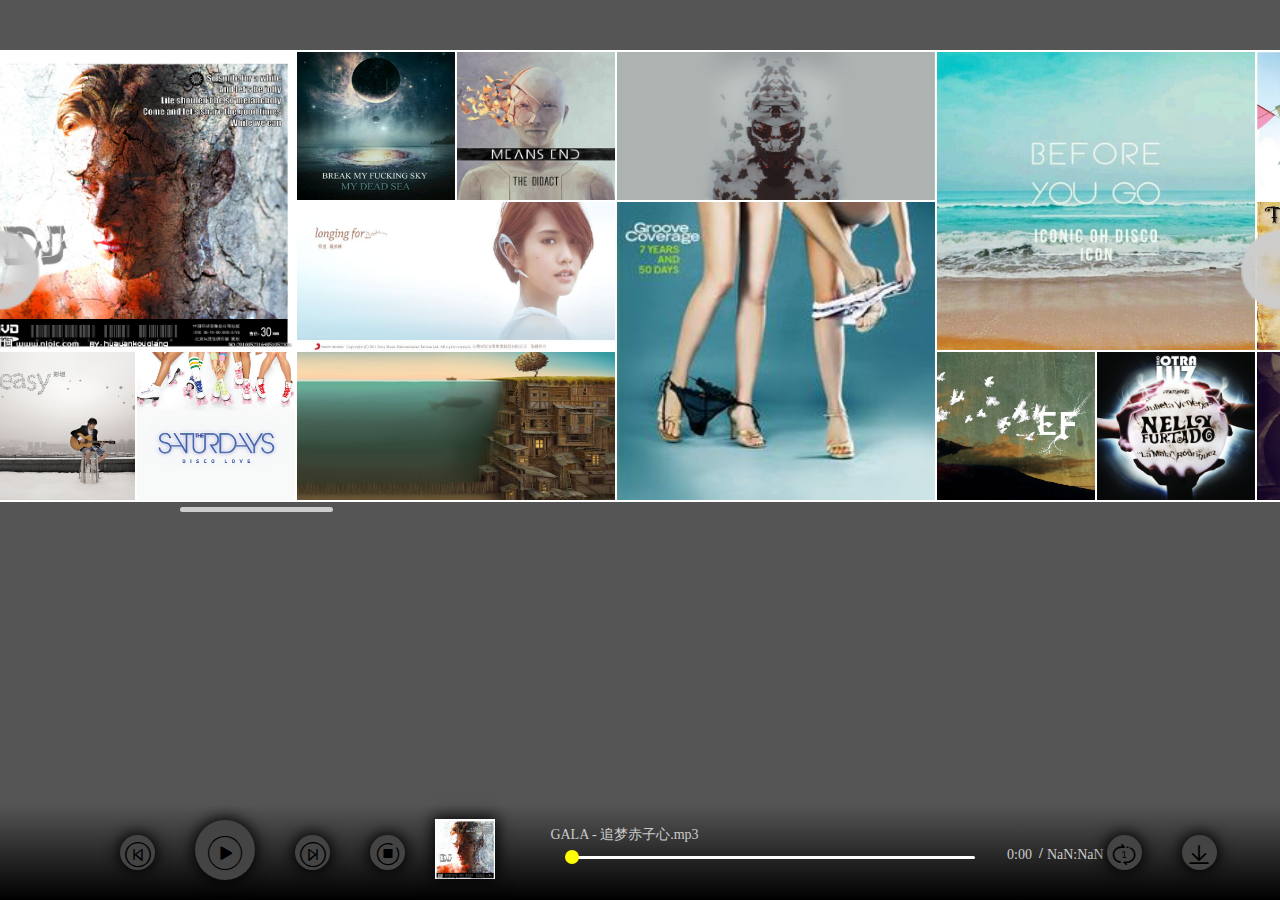
==== index.html @ f5dcab72 "gengxin" ====
<!DOCTYPE html>
<html lang="en">
<head>
	<meta charset="UTF-8">
	<title>h5音频</title>
	<link rel="stylesheet" href="css/iconfont.css">
	 <link rel="stylesheet" type="text/css" href="css/base.css" media="all" />
    <link rel="stylesheet" type="text/css" href="css/gallery-slider.css" />
	<link rel="stylesheet" href="css/index.css">
	<script type="text/javascript" src="js/mootools.js"></script>
    <script type="text/javascript" src="js/duotive-slider-gallery.js"></script>
</head>
<body>
	<audio id="musicone" src="music/GALA - 追梦赤子心.mp3"></audio>
	<div id="box">
		<h5 id="btnshang">&#xe601;</h5>
		<h5 id="btnplay">&#xe602;</h5>
		<h5 id="btnxia">&#xe600;</h5>
<!-- 		<h5 id="btnpause">暂停</h5> -->
		<h5 id="btnstop">&#xe604;</h5>
        <div id="mupic"></div>
		<h6 id="hname"></h6>
		<div id="jindubox">
			<div id="jindu">
				<div id="jindu1"></div>
				<div id="jindu-0"></div>
			</div>
			<div id="jindu2"></div>
		</div>
		<p id="ptext">0:00</p><b>/</b>
		<p id="ptextb"></p>
        <h5 id="btnmosi">&#xe607;</h5>
        <h5 id="btnxiaz">&#xe608;</h5>
	</div>
	<div id="container">
        <!-- begin of slideshow wrapper -->
        <div id="slideshow-wrapper">
            <div id="slideshow-pattern" class="subheader-pattern-dot"></div>
            <div id="slideshow-border-top">
                <div id="gallery-slider-wrapper">
                    <div id="gallery-slider">
                        <div id="slider-controls">
                            <a href="javascript: void(0)" id="slider-control-left">
                                left
                            </a>
                            <a href="javascript: void(0)" id="slider-control-right">
                                right
                            </a>
                        </div>
                        <div id="slider-images-wrapper">
                            <ul id="slider-main-ul" style="width: 2560px; left: -320px; ">
                                <li>
                                    <ul>
                                        <li class="type-3">
                                            <a class="image-icon" title="追梦赤子心"
                                            href="music/GALA - 追梦赤子心.mp3"
                                            style="display: block; ">
                                                <span style="visibility: hidden; zoom: 1; opacity: 0; ">
                                                    <div class="icon">
                                                    </div>
                                                    <strong>
                                                        GALA - 追梦赤子心
                                                    </strong>
                                                    	假使窗外亦有明月相随，然后你用你的眼神的晶莹，换取月光皎洁的洒脱，以一眨一眨的姿态来评判一闪一闪的定义。
                                                    <em id="more">
                                                       	收听 »
                                                    </em>
                                                </span>
                                                <img height="298" width="318" src="images/00_2.jpg" alt="">
                                            </a>
                                        </li>
                                        <li class="type-1">
                                            <a class="image-icon"  title="红色高跟鞋" href="music/蔡健雅 - 红色高跟鞋.mp3"
                                            style="display: block; ">
                                                <span style="visibility: hidden; zoom: 1; opacity: 0; ">
                                                    <div class="icon">
                                                    </div>
                                                    <strong>
                                                        蔡健雅 - 红色高跟鞋
                                                    </strong>
                                                   		其实，无外乎只是月的色遮盖了星的辉。

                                                    <em id="more">
                                                       	收听 »
                                                    </em>
                                                </span>
                                                <img height="148" width="158" src="images/0.jpg" alt="">
                                                
                                            </a>
                                        </li>
                                        <li class="type-1">
                                            <a class="video-icon"  title="无处安放" href="music/汪峰 - 无处安放.mp3"
                                            style="display: block; ">
                                                <span style="visibility: hidden; zoom: 1; opacity: 0; ">
                                                    <div class="icon">
                                                    </div>
                                                    <strong>
                                                       汪峰 - 无处安放
                                                    </strong>
                                                    	不解的永远都会是纠结的你，而不会是本无怨念的月。
                                                    <em id="more">
                                                      	收听 »
                                                    </em>
                                                </span>
                                                <img height="148" width="158" src="images/2b.jpg"  alt="">
                                               
                                            </a>
                                        </li>
                                    </ul>
                                </li>
                                <li>
                                    <ul>
                                        <li class="type-1">
                                            <a class="image-icon"  title="生活不止眼前的苟且"
                                            href="music/许巍-生活不止眼前的苟且-生活不止眼前的苟且-64.mp3"
                                            style="display: block; ">
                                                <span style="visibility: hidden; zoom: 1; opacity: 0; ">
                                                    <div class="icon">
                                                    </div>
                                                    <strong>
                                                        许巍-生活不止眼前的苟且
                                                    </strong>
                                                    	纵然还有千丝万缕的忧伤，也不比你放下所有怨念来得舒畅。
                                                    <em id="more">
                                                      	 收听 »
                                                    </em>
                                                </span>
                                                <img height="148" width="158" src="images/e.jpg" alt="">
                                                
                                            </a>
                                        </li>
                                        <li class="type-1">
                                            <a class="image-icon"  title="赵小雷"
                                            href="music/赵雷-赵小雷-不开的唇-64.mp3"
                                            style="display: block; ">
                                                <span style="visibility: hidden; zoom: 1; opacity: 0; ">
                                                    <div class="icon">
                                                    </div>
                                                    <strong>
                                                        赵雷-不开的唇
                                                    </strong>
                                                    	只知盲目努力的人，永远不知方向在何处，不知道为何而做。
                                                    <em id="more">
                                                       	收听 »
                                                    </em>
                                                </span>
                                                <img height="148" width="158" src="images/35d.jpg" alt="">
                                                
                                            </a>
                                        </li>
                                        <li class="type-2">
                                            <a class="image-icon"  title="再不疯狂我们就老了"
                                            href="music/李宇春-再不疯狂我们就老了-海上的月亮-64.mp3"
                                            style="display: block; ">
                                                <span style="visibility: hidden; zoom: 1; opacity: 0; ">
                                                    <div class="icon">
                                                    </div>
                                                    <strong>
                                                        李宇春-再不疯狂我们就老了
                                                    </strong>
                                                    	拥有格局的人却不一样，这样的人早早就谋划好了自己要走的路，他们闪耀在人生的舞台上，仿佛天生的王者，拥有自带光环，走到哪里都是众人所关注的对象。
                                                    <em id="more">
                                                       	收听 »
                                                    </em>
                                                </span>
                                                <img height="148" width="318" src="images/d00c.jpg"  alt="">
                                               
                                            </a>
                                        </li>
                                        <li class="type-2">
                                            <a class="article-icon" title="蜀绣 " href="music/李宇春-蜀绣-蜀绣_(新春版)-64.mp3" style="display: block; ">
                                                <span style="visibility: hidden; zoom: 1; opacity: 0; ">
                                                    <div class="icon">
                                                    </div>
                                                    <strong>
                                                        李宇春-蜀绣
                                                    </strong>
                                                   		学着看大事的格局，没有可以培养，但不要选择安逸，一旦沉溺于自我安排的假象之中，生活便再也没有了波澜，再也看不到那些风光霁月，再也没有了远方的景色，混沌如死水，静匿等待。

                                                    <em id="more">
                                                     	收听 »
                                                    </em>
                                                </span>
                                                <img height="148" width="318" src="images/cd.jpg" alt="">
                                                
                                            </a>
                                        </li>
                                    </ul>
                                </li>
                                <li>
                                    <ul>
                                        <li class="type-2">
                                            <a class="image-icon" title="寄生虫" href="music/杨宗纬-空白格.mp3"
                                            style="display: block; ">
                                                <span style="visibility: hidden; zoom: 1; opacity: 0; ">
                                                    <div class="icon">
                                                    </div>
                                                    <strong>
                                                        杨宗纬-空白格
                                                    </strong>
                                                   		格局是什么？是一个人对未来的规划与设想，正如一句话所说：“生活不只有眼前和苟且，还有诗和远方。”拥有格局的人知道自己想要的是什么，并且会为之奋斗和努力。
                                                    <em id="more">
                                                       	收听 »
                                                    </em>
                                                </span>
                                                <img height="148" width="318" src="images/4d.jpg" alt="">
                                                
                                            </a>
                                        </li>
                                        <li class="type-3">
                                            <a class="image-icon"  title="吉姆餐厅"
                                            href="music/赵照-当你老了.mp3"
                                            style="display: block; ">
                                                <span style="visibility: hidden; zoom: 1; opacity: 0; ">
                                                    <div class="icon">
                                                    </div>
                                                    <strong>
                                                        赵照-当你老了
                                                    </strong>
                                                    	我想说，就算我失败了， 我还是我，我不在乎。<br>我想说，就算我做错了， 我依旧在，我还可以。<br>我想说，就算我骄傲过，我还是我 ，我想哭去。

                                                    <em id="more">
                                                      	 收听 »
                                                    </em>
                                                </span>
                                                <img height="298" width="318" src="images/440.jpg" alt="">
                                                
                                            </a>
                                        </li>
                                    </ul>
                                </li>
                                <li>
                                    <ul>
                                        <li class="type-3">
                                            <a class="article-icon" title="赵小雷" href="music/五月天-咸鱼.mp3" style="display: block; ">
                                                <span style="visibility: hidden; zoom: 1; opacity: 0; ">
                                                    <div class="icon">
                                                    </div>
                                                    <strong>
                                                        五月天-咸鱼
                                                    </strong>
                                                   		   爱不一定要永远。曾经拥有的也许会是你一生最美好的回忆。因为我爱过，所以不会成敌人；因为我伤过，所以不会做朋友；那我们只能是最熟悉的陌生人。爱过知情重，醉过才知酒浓。
                                                    <em id="more">
                                                     	收听 »
                                                    </em>
                                                </span>
                                                <img height="298" width="318" src="images/um0.jpeg" alt="">
                                                
                                            </a>
                                        </li>
                                        <li class="type-1">
                                            <a class="article-icon" title="不开的唇" href="music/赵雷-赵小雷-不开的唇-64.mp3" style="display: block; ">
                                                <span style="visibility: hidden; zoom: 1; opacity: 0; ">
                                                    <div class="icon">
                                                    </div>
                                                    <strong>
                                                        赵雷-赵小雷-不开的唇
                                                    </strong>
                                                    	爱情是一个人对另一个人习惯的认同，去改变、去迁就。
                                                    <em id="more">
                                                     	收听 »
                                                    </em>
                                                </span>
                                                <img height="148" width="158" src="images/eecf.jpg" alt="">
                                            </a>
                                        </li>
                                        <li class="type-1">
                                            <a class="article-icon" title="送别" href=" music/朴树-送别-送别-64.mp3" style="display: block; ">
                                                <span style="visibility: hidden; zoom: 1; opacity: 0; ">
                                                    <div class="icon">
                                                    </div>
                                                    <strong>
                                                        朴树-送别
                                                    </strong>
                                                   		悠长的雨巷，古色古香，魂牵梦萦的依然是丁香一样的姑娘。
                                                    <em id="more">
                                                      	收听 »
                                                    </em>
                                                </span>
                                                <img height="148" width="158" src="images/2.jpeg"  alt="">
                                               
                                            </a>
                                        </li>
                                    </ul>
                                </li>
                                <li>
                                    <ul>
                                        <li class="type-1">
                                            <a class="image-icon" title="灿烂" href="music/许巍-灿烂-灿烂-64.mp3"
                                            style="display: block; ">
                                                <span style="visibility: hidden; zoom: 1; opacity: 0; ">
                                                    <div class="icon">
                                                    </div>
                                                    <strong>
                                                        许巍-灿烂
                                                    </strong>
                                                    一首凄婉深情之歌谣，扰乱了晚春数日之心绪。
                                                    <em id="more">
                                                       收听 »	
                                                    </em>
                                                </span>
                                                <img height="148" width="158" src="images/14.jpg"
                                                alt="">
                                            </a>
                                        </li>
                                        <li class="type-1">
                                            <a class="article-icon" title="生活不止眼前的苟且" href="music/许巍-生活不止眼前的苟且-生活不止眼前的苟且-64.mp3" style="display: block; ">
                                                <span style="visibility: hidden; zoom: 1; opacity: 0; ">
                                                    <strong>
                                                        许巍-生活不止眼前的苟且
                                                    </strong>
                                                    	　多少情真，多少醉，一剪寒梅；细雨翡翠，芳菲菲，魂牵梦回。
                                                    <em id="more">
                                                    	收听 »
                                                    </em>
                                                </span>
                                                <img height="148" width="158" src="images/188.jpeg"
                                                alt="">
                                            </a>
                                        </li>
                                        <li class="type-2">
                                            <a class="article-icon" title="七里香" href="music/周杰伦-七里香.mp3" style="display: block; ">
                                                <span style="visibility: hidden; zoom: 1; opacity: 0; ">
                                                    <div class="icon">
                                                    </div>
                                                    <strong>
                                                        周杰伦-七里香
                                                    </strong>
                                                   		相信爱，不要相信爱情，爱是瞬间的美，情是永恒的痛，灿若烟花，稍纵即逝，那一刻，我知道，我错了。
                                                    <em id="more">
                                                       	收听 »
                                                    </em>
                                                </span>
                                                <img height="148" width="318" src="images/cf.jpg"
                                                alt="">
                                            </a>
                                        </li>
                                        <li class="type-2">
                                            <a class="image-icon"  title="我在人民广场吃炸鸡"
                                            href="music/赵大格 - 我在人民广场吃炸鸡 (全景音效).mp3"
                                            style="display: block; ">
                                                <span style="visibility: hidden; zoom: 1; opacity: 0; ">
                                                    <div class="icon">
                                                    </div>
                                                    <strong>
                                                       赵大格 - 我在人民广场吃炸鸡 
                                                    </strong>
                                                        时过境迁，等到往事经年也早已烟消云散，再见也是初见，正如我与他的重逢，即使是一座城市里相遇，也只是淡然一笑，转身擦肩。感情一旦过了期限，便会失效，何况是一段无果的情，断了也就断了。
                                                    <em id="more">
                                                       		收听 »
                                                    </em>
                                                </span>
                                                <img height="148" width="318" src="images/5c0c.jpg"
                                                alt="">
                                            </a>
                                        </li>
                                    </ul>
                                </li>
                                <li>
                                    <ul>
                                        <li class="type-2">
                                            <a class="image-icon"  title="突然想爱你"
                                            href="music/张杰-那些和我们打过招呼的爱情-突然想爱你-64.mp3"
                                            style="display: block; ">
                                                <span style="visibility: hidden; zoom: 1; opacity: 0; ">
                                                    <div class="icon">
                                                    </div>
                                                    <strong>
                                                       张杰-突然想爱你
                                                    </strong>
                                                    今生，能否与我共伞相依？在烟雨朦朦中，婉约成一脉温香。在那馥郁幽香里，在人生漫漫的长路上，吟一首高山流水，奏一曲千古绝唱，墨守时光，源远流长。
                                                    <em id="more">
                                                     		  收听 »
                                                    </em>
                                                </span>
                                                <img height="148" width="318" src="images/07.jpg"
                                                alt="">
                                            </a>
                                        </li>
                                        <li class="type-3">
                                            <a class="article-icon" title="家" href="music/许巍-爱如少年-家-64.mp3" style="display: block; ">
                                                <span style="visibility: hidden; zoom: 1; opacity: 0; ">
                                                    <div class="icon">
                                                    </div>
                                                    <strong>
                                                        许巍-家
                                                    </strong>
                                                    淡淡的风里，是淡淡的呼唤。生命，本是尘埃，也许，每个人都注定要经历太多的欢乐和烦忧，倾其一生，独舞苍穹，对美好的渴望，也便演绎了尘世间的千呼万唤。
                                                    <em id="more">
                                                          	收听 »
                                                    </em>
                                                </span>
                                                <img height="298" width="318" src="images/600.jpg"
                                                alt="">
                                            </a>
                                        </li>
                                    </ul>
                                </li>
                                <li>
                                    <ul>
                                        <li class="type-3">
                                            <a class="video-icon"  title="流年" href="music/王菲流年-64.mp3"
                                            style="display: block; ">
                                                <span style="visibility: hidden; zoom: 1; opacity: 0; ">
                                                    <div class="icon">
                                                    </div>
                                                    <strong>
                                                        王菲-流年
                                                    </strong>
                                                       经年过往，天各一方，浅浅相遇，深深珍藏，珍藏的不是那个人，而是一种经历，教会了我成长。谢谢那些来过的人，我会记得，但不会留恋。过去的过去，未来的才能到来，所以，你看，我现在很好。
                                                    <em id="more">
                                                      	收听 »
                                                    </em>
                                                </span>
                                                <img height="298" width="318" src="images/e9cb.jpg"
                                                alt="">
                                            </a>
                                        </li>
                                        <li class="type-1">
                                            <a class="article-icon" title="匆匆那年" href="music/王菲-匆匆那年.mp3" style="display: block; ">
                                                <span style="visibility: hidden; zoom: 1; opacity: 0; ">
                                                    <div class="icon">
                                                    </div>
                                                    <strong>
                                                        王菲-匆匆那年
                                                    </strong>
                                                      	人生有苦有乐，我知道，爱情不能永恒，我知道，太在乎了，会受伤，我也知道。
                                                    <em id="more">
                                                       	收听 »
                                                    </em>
                                                </span>
                                                <img height="148" width="158" src="images/24.jpg"
                                                alt="">
                                            </a>
                                        </li>
                                        <li class="type-1">
                                            <a class="article-icon" title="传奇" href="music/王菲-传奇.mp3"
                                            style="display: block; ">
                                                <span style="visibility: hidden; zoom: 1; opacity: 0; ">
                                                    <div class="icon">
                                                    </div>
                                                    <strong>
                                                        王菲-传奇
                                                    </strong>
                                                    	心中始终藏着你的影子，在我的心上打着结。
                                                    <em id="more">
                                                        	收听 »
                                                    </em>
                                                </span>
                                                <img height="148" width="158" src="images/69_r.jpg"
                                                alt="">
                                            </a>
                                        </li>
                                    </ul>
                                </li>
                                <li>
                                    <ul>
                                        <li class="type-1">
                                            <a class="article-icon" title="夜空中最亮的星" href="music/逃跑计划-世界-夜空中最亮的星-64.mp3" style="display: block; ">
                                                <span style="visibility: hidden; zoom: 1; opacity: 0; ">
                                                    <div class="icon">
                                                    </div>
                                                    <strong>
                                                         逃跑计划-世界-夜空中最亮的星
                                                    </strong>
                                                    	任今生荒唐也罢，哀怨也罢，再也无法解开。
                                                    <em id="more">
                                                        	收听 »
                                                    </em>
                                                </span>
                                                <img height="148" width="158" src="images/_0.jpeg"
                                                alt="">
                                            </a>
                                        </li>
                                        <li class="type-1">
                                            <a class="article-icon" title="好心分手" href="music/卢巧音-好心分手.mp3" style="display: block; ">
                                                <span style="visibility: hidden; zoom: 1; opacity: 0; ">
                                                    <div class="icon">
                                                    </div>
                                                    <strong>
                                                       卢巧音-好心分手
                                                    </strong>
                                                    	岁月苏醒在泛黄的照片里，多少年轮编织了多少皱纹。
                                                    <em id="more">
                                                       	收听 »
                                                    </em>
                                                </span>
                                                <img height="148" width="158" src="images/45450.png"
                                                alt="">
                                            </a>
                                        </li>
                                        <li class="type-2">
                                            <a class="video-icon"  title="为你我受冷风吹"
                                            href="music/林忆莲-为你我受冷风吹.mp3" style="display: block; ">
                                                <span style="visibility: hidden; zoom: 1; opacity: 0; ">
                                                    <div class="icon">
                                                    </div>
                                                    <strong>
                                                        林忆莲-为你我受冷风吹
                                                    </strong>
                                                    	岁月无痕沧桑有迹，回首身后跌跌撞撞的经历，总有一些光阴难以磨灭的东西留在我们记忆里，有苦涩，有欢笑，有感动，有泪水……
                                                    <em id="more">
                                                        	收听 »
                                                    </em>
                                                </span>
                                                <img height="148" width="318" src="images/07.jpg"
                                                alt="">
                                            </a>
                                        </li>
                                        <li class="type-2">
                                            <a class="image-icon"  title="烟火里的尘埃" href="music/华晨宇-烟火里的尘埃-64.mp3"
                                            style="display: block; ">
                                                <span style="visibility: hidden; zoom: 1; opacity: 0; ">
                                                    <div class="icon">
                                                    </div>
                                                    <strong>
                                                        华晨宇-烟火里的尘埃
                                                    </strong>
                                                  		这些情感的精髓，牢牢地占据着我们灵魂的最深处，总不经意地在我们的精神世界里如蝶般翩纤舞蹈。当我们蓦然回首那些曾经的点滴碎片，原来仍然如铅般沉重压在心头，令人窒息。
                                                    <em id="more">
                                                       	收听 »
                                                    </em>
                                                </span>
                                                <img height="148" width="318" src="images/62.jpg"
                                                alt="">
                                            </a>
                                        </li>
                                    </ul>
                                </li>
                                <li>
                                    <ul>
                                        <li class="type-2">
                                            <a class="image-icon"  title="情歌王"
                                            href="music/古巨基-情歌王.mp3"
                                            style="display: block; ">
                                                <span style="visibility: hidden; zoom: 1; opacity: 0; ">
                                                    <div class="icon">
                                                    </div>
                                                    <strong>
                                                       古巨基-情歌王
                                                    </strong>
                                                    	我欲举杯邀明月，对酒当歌，人生几何？人生之路苦短漫长，红尘琐事千般无奈，何人可以看破红尘，何人可以纵横人世，何人可以快意恩仇。
                                                    <em id="more">
                                                       		收听 »
                                                    </em>
                                                </span>
                                                <img height="148" width="318" src="images/a002.jpg"
                                                alt="">
                                            </a>
                                        </li>
                                        <li class="type-3">
                                            <a class="article-icon" title="听见下雨的声音" href="music/黄雨勋-听见下雨的声音.mp3" style="display: block; ">
                                                <span style="visibility: hidden; zoom: 1; opacity: 0; ">
                                                    <div class="icon">
                                                    </div>
                                                    <strong>
                                                        黄雨勋-听见下雨的声音
                                                    </strong>
                                                   		　岁月婆娑着那憔悴的脸庞，少了那时的稚嫩，多了一分坚毅。不知何时，心里多了一泓悲伤的泉眼，不停的灌溉着干枯了的记忆，丰满着昔时的喜怒哀乐。
                                                    <em id="more">
                                                        	收听 »
                                                    </em>
                                                </span>
                                                <img height="298" width="318" src="images/927.jpg"
                                                alt="">
                                            </a>
                                        </li>
                                    </ul>
                                </li>
                            </ul>
                        </div>
                        <div id="slider-bottom-controls">
                            <a id="slider-scroll-left" href="javascript: void(0);" title="Scroll left">
                                left
                            </a>
                            <div id="slider-scroll">
                                <div class="knob" style="width: 184px; position: relative; left: 184px; ">
                                </div>
                            </div>
                            <a id="slider-scroll-right" href="javascript: void(0);" title="Scroll right">
                                right
                            </a>
                        </div>
                    </div>
                </div>
            </div>
        </div>
        <div id="gccc">
            <div id="gbgc">×</div>
             <div id="gctxt">
                
             </div>        
        </div>
    </div>
	<br /><br />
    
	<script src="js/index.js"></script>
</body>
</html>



<!--            <p>充满鲜花的世界到底在哪里</p> 
                <p>如果它真的存在那么我一定会去</p> 
                <p>我想在那里最高的山峰矗立 </p>
                <p>不在乎它是不是悬崖峭壁</p>
                <p>用力活着用力爱哪怕肝脑涂地</p> 
                <p>不求任何人满意只要对得起自己 </p>
                <p>关于理想我从来没选择放弃</p>
                <p>即使在灰头土脸的日子里 </p>
                <p>也许我没有天分</p>
                <p>但我有梦的天真</p>
                <p>我将会去证明用我的一生</p>
                <p>也许我手比较笨 </p>
                <p>但我愿不停探寻</p> 
                <p>付出所有的青春不留遗憾 </p>
                <p>向前跑 迎着冷眼和嘲笑 </p>
                <p>生命的广阔不历经磨难怎能感到 </p>
                <p>命运它无法让我们跪地求饶 </p>
                <p>就算鲜血洒满了怀抱 </p>
                <p>继续跑 带着赤子的骄傲 </p>
                <p>生命的闪耀不坚持到底怎能看到 </p>
                <p>与其苟延残喘不如纵情燃烧吧 </p>
                <p>有一天会再发芽</p>
                <p>未来迷人绚烂总在向我召唤 </p>
                <p>哪怕只有痛苦作伴也要勇往直前 </p>
                <p>我想在那里最蓝的大海扬帆 </p>
                <p>绝不管自己能不能回还 </p>
                <p>失败后郁郁寡欢 </p>
                <p>那是懦夫的表现 </p>
                <p>只要一息尚存请握紧双拳</p>
                <p>在天色破晓之前</p>
                <p>我们要更加勇敢 </p>
                <p>等待日出时最耀眼的瞬间 </p>
                <p>向前跑 迎着冷眼和嘲笑 </p>
                <p>生命的广阔不历经磨难怎能感到</p> 
                <p>命运它无法让我们跪地求饶</p> 
                <p>就算鲜血洒满了怀抱</p>
                <p>继续跑 带着赤子的骄傲 </p>
                <p>生命的闪耀不坚持到底怎能看到 </p>
                <p>与其苟延残喘不如纵情燃烧</p> 
                <p>为了心中的美好 </p>
                <p>不妥协直到变老 </p> -->
<!--  <div id="ssss" style="display:none">[ti:追梦赤子心]
                    [ar:GALA]
                    [al:追梦痴子心]
                    [by:]
                    [00:00.00]GALA  追梦赤子心(5:19) 
                    [00:04.57]
                    [00:15.33]充满鲜花的世界到底在哪里 
                    [00:21.31]如果它真的存在那么我一定会去 
                    [00:28.76]我想在那里最高的山峰矗立 
                    [00:34.18]不在乎它是不是悬崖峭壁
                    [00:38.87]
                    [00:42.01]用力活着用力爱哪怕肝脑涂地 
                    [00:47.83]不求任何人满意只要对得起自己 
                    [00:55.20]关于理想我从来没选择放弃
                    [01:00.66]即使在灰头土脸的日子里 
                    [01:06.44]
                    [01:07.39]也许我没有天分
                    [01:10.60]但我有梦的天真
                    [01:13.90]我将会去证明用我的一生
                    [01:20.64]也许我手比较笨

                    [01:23.85]但我愿不停探寻 
                    [01:27.26]付出所有的青春不留遗憾
                    [01:32.69]
                    [01:34.61]向前跑 迎着冷眼和嘲笑
                    [01:40.16]生命的广阔不历经磨难怎能感到
                    [01:47.13]命运它无法让我们跪地求饶
                    [01:54.71]就算鲜血洒满了怀抱
                    [01:59.62]
                    [02:00.98]继续跑 带着赤子的骄傲
                    [02:07.69]生命的闪耀不坚持到底怎能看到
                    [02:14.02]与其苟延残喘不如纵情燃烧吧
                    [02:22.16]有一天会再发芽
                    [02:38.68]
                    [02:55.66]未来迷人绚烂总在向我召唤
                    [03:00.58]哪怕只有痛苦作伴也要勇往直前
                    [03:08.47]我想在那里最蓝的大海扬帆
                    [03:14.18]绝不管自己能不能回还
                    [03:19.62]
                    [03:20.99]失败后郁郁寡欢
                    [03:23.86]那是懦夫的表现
                    [03:27.29]只要一息尚存请握紧双拳
                    [03:34.11]在天色破晓之前
                    [03:37.27]我们要更加勇敢
                    [03:40.74]等待日出时最耀眼的瞬间
                    [03:46.07]
                    [03:47.77]向前跑 迎着冷眼和嘲笑
                    [03:54.10]生命的广阔不历经磨难怎能感到
                    [04:01.11]命运它无法让我们跪地求饶
                    [04:08.03]就算鲜血洒满了怀抱
                    [04:12.44]
                    [04:14.31]继续跑 带着赤子的骄傲
                    [04:20.92]生命的闪耀不坚持到底怎能看到
                    [04:27.37]与其苟延残喘不如纵情燃烧
                    [04:35.17]为了心中的美好
                    [04:42.18]不妥协直到变老
                    [04:48.66]
                    [04:50.34]
                    [04:52.33]-==END==-在那么我一定会协直到变老</div> -->
---- css/iconfont.css ----
@font-face {font-family: "iconfont";
  src: url('iconfont.eot?t=1471398116'); /* IE9*/
  src: url('iconfont.eot?t=1471398116#iefix') format('embedded-opentype'), /* IE6-IE8 */
  url('iconfont.woff?t=1471398116') format('woff'), /* chrome, firefox */
  url('iconfont.ttf?t=1471398116') format('truetype'), /* chrome, firefox, opera, Safari, Android, iOS 4.2+*/
  url('iconfont.svg?t=1471398116#iconfont') format('svg'); /* iOS 4.1- */
}

.iconfont {
  font-family:"iconfont" !important;
  font-size:16px;
  font-style:normal;
  -webkit-font-smoothing: antialiased;
  -webkit-text-stroke-width: 0.2px;
  -moz-osx-font-smoothing: grayscale;
}
.icon-xiayishou:before { content: "\e600"; }
.icon-ttpodicon:before { content: "\e605"; }
.icon-shangyishou:before { content: "\e601"; }
.icon-xiazai:before { content: "\e608"; }
.icon-suijibofang:before { content: "\e606"; }
.icon-danquxunhuan:before { content: "\e607"; }
.icon-zanting:before { content: "\e602"; }
.icon-bofang:before { content: "\e603"; }
.icon-tingzhi:before { content: "\e604"; }
---- css/base.css ----
@charset "utf-8";
/*初始化*/
body,h1,h2,h3,h4,h5,h6,hr,p,blockquote,dl,dt,dd,ul,ol,li,pre,form,fieldset,legend,button,input,textarea,th,td{ margin:0; padding:0}
body,button,input,select,textarea{ font:12px/1.25 Tahoma,Arial,sans-serif}
h1, h2, h3, h4, h5, h6 { font-weight:bold; color:#47555f; }
h1 { font-size:30px; line-height:150%; margin-bottom:5px; }
h2 { font-size:20px; margin-bottom:15px; }
h3 { font-size:14px; margin-bottom:10px; }
h4 { font-size:14px; margin-bottom:5px; }
h5 { font-size:12px; margin-bottom:5px; }
h6 { font-size:12px; font-weight:normal; }
h1 img, h2 img, h3 img, h4 img, h5 img, h6 img { margin:0; }
ul,ol,li{ list-style: none; }
ul,ol,dl{ margin:0; padding:0; zoom:1; _height:1%; }
body { color: #47555f}
fieldset,img{ border:0}
button,input,select,textarea{ font-size:100%}
table{ border-collapse:collapse; border-spacing:0}
img{ vertical-align:top; display:inline-block;}
object,embed{ outline:0; vertical-align: middle;}
p{ line-height:1.6;}
textarea,div,p{word-wrap: break-word; }
iframe{border:none;}
/*链接*/
a:link     { color:#008fd2; text-decoration:none; }
a:visited { color:#008fd2; text-decoration:none; }
a:hover   { text-decoration:underline;}
a:active  { color:#008fd2; }
---- css/gallery-slider.css ----
#slideshow-wrapper {
 margin: auto
}
#gallery-slider-wrapper {
 height: 482px; margin: auto;
}
#gallery-slider {
 margin: auto; height: 482px; overflow: hidden; position: relative; z-index: 9000;
}
#gallery-slider #slider-controls {
 margin: auto; width: 100%; height: 450px; position: absolute; overflow: hidden;
}
#gallery-slider #slider-controls a#slider-control-left, #gallery-slider #slider-controls a#slider-control-right {
 height: 92px; width: 40px; position: absolute; top: 180px; z-index: 9500; overflow: hidden; text-indent: -9999px; text-decoration: none;
}
#gallery-slider #slider-controls a#slider-control-left {
 left: 0; background-image: url(../images/gallery-slider-control-left.png); background-repeat: no-repeat; background-position: 0 0;
}
#gallery-slider #slider-controls a#slider-control-left:hover {
 /**background-position: 0 -92px**/
}
#gallery-slider #slider-controls a#slider-control-right {
 right: 0; background-image: url(../images/gallery-slider-control-right.png); background-repeat: no-repeat; background-position: 0 0;
}
#gallery-slider #slider-controls a#slider-control-right:hover {
 /**background-position: 0 -92px**/
}
#gallery-slider #slider-bottom-controls {
 height: 20px; width: 960px; padding-top: -1px; margin: 0 auto;
}
#gallery-slider #slider-bottom-controls a#slider-scroll-left, #gallery-slider #slider-bottom-controls a#slider-scroll-right {
 width: 20px; height: 20px; display: block; text-indent: -9999px; float: left; text-decoration: none;
}
#gallery-slider #slider-bottom-controls a#slider-scroll-left {
 /**background-image: url(../images/gallery-slider-scroll-left.png); background-repeat: no-repeat; background-color: #f592b7;**/
}
#gallery-slider #slider-bottom-controls a#slider-scroll-right {
  /**background-image: url(../images/gallery-slider-scroll-right.png); background-repeat: no-repeat;background-color: #f592b7;**/
}
#gallery-slider #slider-bottom-controls a#slider-scroll-left:hover, #gallery-slider #slider-bottom-controls a#slider-scroll-right:hover {
 background-color: #f592b7;
}
#gallery-slider #slider-bottom-controls #slider-scroll {
 height: 20px; width: 920px; background: #fff; float: left;
}
#gallery-slider #slider-bottom-controls div.knob {
 width: 920px; height: 10px; cursor: pointer; background: #f592b7;
}
#gallery-slider #slider-images-wrapper {
 margin: auto; height: 452px; position: relative; overflow: hidden;
}
#gallery-slider #slider-images-wrapper ul#slider-main-ul {
 width: 1920px; height: 450px; position: absolute; left: 0; top: 0; border: 1px solid #FFF;
}
#gallery-slider #slider-images-wrapper ul#slider-main-ul li {
 float: left; list-style: none;
}
#gallery-slider #slider-images-wrapper ul#slider-main-ul li ul {
 float: left; width: 320px;
}
#gallery-slider #slider-images-wrapper ul#slider-main-ul li li {
 border: solid 1px #fff; background: #eae9e2 url(../images/duotive-slideshow-preloader2.gif) no-repeat center; overflow: hidden;
}
#gallery-slider ul#slider-main-ul li a {
 text-decoration: none; position: relative; display: none;
}
#gallery-slider ul#slider-main-ul li a div.icon {
 position: absolute; width: 16px; height: 16px;
}
#gallery-slider ul#slider-main-ul li a.article-icon div.icon {
 background: url(../images/gallery-slider-icon-article.png) no-repeat center; right: 9px; bottom: 10px;
}
#gallery-slider ul#slider-main-ul li a.image-icon div.icon {
 background: url(../images/gallery-slider-icon-image.png) no-repeat center; right: 10px; bottom: 8px;
}
#gallery-slider ul#slider-main-ul li a.video-icon div.icon {
 background: url(../images/gallery-slider-icon-video.png) no-repeat center; right: 10px; bottom: 7px;
}
#gallery-slider ul#slider-main-ul li a span {
 text-decoration: none; display: block; position: absolute; top: 0; left: 0; z-index: 9000; background: url(../images/gallery-slider-content-bg.png); padding: 20px; color: #fff; font-size: 8pt; opacity: 0; filter: alpha(opacity=0);
}
#gallery-slider ul#slider-main-ul li a span strong {
 display: block; font-size: 10pt; padding-bottom: 11px;
}
#gallery-slider ul#slider-main-ul li a span em {
 display: block; font-size: 8pt; padding-top: 11px; font-style: normal;
}
#gallery-slider ul#slider-main-ul li a img {
 position: absolute; top: 0; left: 0;
}
#gallery-slider ul#slider-main-ul li li.type-1, #gallery-slider ul#slider-main-ul li li.type-1 a {
 width: 158px; height: 148px;
}
#gallery-slider ul#slider-main-ul li li.type-1 a span {
 width: 118px; height: 108px;
}
#gallery-slider ul#slider-main-ul li li.type-2, #gallery-slider ul#slider-main-ul li li.type-2 a {
 width: 318px; height: 148px;
}
#gallery-slider ul#slider-main-ul li li.type-2 a span {
 width: 278px; height: 108px;
}
#gallery-slider ul#slider-main-ul li li.type-3, #gallery-slider ul#slider-main-ul li li.type-3 a {
 width: 318px; height: 298px;
}
#gallery-slider ul#slider-main-ul li li.type-3 a span {
 width: 278px; height: 258px;
}
---- css/index.css ----
@font-face{font-family: myicon;
		src:url(../fonts/iconfont.eot),
		url(../fonts/iconfont.ttf),
		url(../fonts/iconfont.svg),
		url(../fonts/iconfont.woff);}
	@keyframes zhuan{
		0%{}
		100%{transform: rotate(360deg);}
	}
	@keyframes disno{
		0%{}
		50%{transform: perspective(800px) translate3d(0,-30px,-800px) rotate3d(1, 0, 0, -180deg);}
		100%{transform: perspective(800px) translate3d(0,-30px,0) rotate3d(1, 0, 0, -180deg);}
	}
	@keyframes disblo{
		0%{transform: perspective(800px) translate3d(0,-30px,0) rotate3d(1, 0, 0, -180deg);}
		50%{transform: perspective(800px) translate3d(0,-30px,-800px) rotate3d(1, 0, 0, -180deg);}
		100%{}
	}
	*{margin: 0;padding: 0;color: #fff;font-family: "微软雅黑 Light";}
	html{background-color: #555;position: relative;height: 100%;}
	audio{float: left;}
	#box{height: 95px;position: absolute;left: 0;bottom:0;background:linear-gradient(rgba(255,255,255,0),rgba(0,0,0,1));}
	h5{font-family: myicon;float: left;width: 35px;height: 35px;margin:30px 40px 0 0;text-align: center;border-radius:18px;line-height: 35px;cursor:pointer;font-weight: 100;color: #000;background-color: #444;font-size: 26px;box-shadow:0 0 15px 2px #000;cursor:pointer;}
	#btnshang{margin-left: 120px;}
	#btnplay{width: 60px;height: 60px;margin-top: 15px;border-radius:30px;line-height: 60px;font-size: 34px;}
	#btnplay:hover{font-size: 40px;box-shadow:0 0 20px 2px rgba(230,230,230,0.4);}
	h5:hover{animation: zhuan 2s;font-size: 20px;color: #fff;background-color:rgba(200,200,200,0.6);box-shadow:0 0 20px 2px rgba(230,230,230,0.4);}
	#btnstop{line-height: 39px;}
	#mupic{position: absolute;left: 34%;top:14px;width: 60px;height: 60px;background-image:url(../images/00_2.jpg);-webkit-background-size: 100% 100%;background-size: 100% 100%;box-shadow:0 0 15px 2px #000;color: #fff;font-size: 14px;line-height: 30px;text-align: center;font-weight: 900;cursor:pointer;}
	#hname{position: absolute;left: 43%;top:15px;font-size: 14px;line-height: 30px;color: #ccc;}
	#jindubox{position: relative;margin: 45px 10px 10px 120px;width: 420px;height: 15px;overflow: hidden;float: left;}
	#jindu{overflow: hidden;position: absolute;top: 6px;left: 10px;width: 400px;height: 3px;border-radius:3px;background-color: #fff;}
	#jindu1{position: absolute;top: 0;left: -100%;z-index:30;width: 400px;height: 3px;border-radius: 2px;background-color: yellow;}
	#jindu2{position: absolute;top: 0;left: 0;z-index:32;width: 14px;height: 14px;border-radius: 7px;background-color: yellow;}
	#jindu-0{position: absolute;top: 0;left: 0;z-index:99;width: 400px;height: 3px;border-radius: 2px;opacity: 0;}
	#ptext{margin-left: 12px;}
	#ptext,#ptextb{float: left;width: 20px;margin-top: 10px;font-size: 14px;line-height: 80px;color: #ccc;word-wrap: normal;}
	b{float: left;margin: 10px 4px 0 12px;font-size: 14px;line-height: 78px;color: #ccc;}
	#btnmosi{margin-left: 40px;}
	#container{position: relative;margin-top: 50px;}
	.slideshow{animation: disno 2s;}
	.slidenone{animation: disblo 2s;}
	.slideshownone{transform: perspective(800px) translate3d(0,-30px,0) rotate3d(1, 0, 0, -180deg);}
	#gccc{display: none;position: absolute;top: 0;left: 18%;z-index:99;width: 60%;margin: 0 auto;height: 450px;background-color: rgba(250,250,250,0.8);}
	#gbgc{position: absolute;right: 14px;top: 0;width: 30px;height: 30px;font-size: 34px;line-height: 28px;text-align: center;background-color: #666;cursor:pointer;}
	#gctxt{position: relative;width: 100%;height: 400px;overflow: auto;padding:25px 0;}
	/*#dqgcc{position: absolute;top:0;left: 10%;width: 80%;height: 34px;background-color: rgba(190,200,240,0.4);border-radius:20%;}*/
	#gctxt p{font-size: 18px;text-align: center;line-height: 34px;color: #333;}
	.gcppass{background-color: yellow;}
	#slideshow-border-top{width: 100%;}
	#gallery-slider #slider-bottom-controls #slider-scroll {background: #555;}
	#gallery-slider #slider-bottom-controls div.knob {height: 5px;margin-top: 5px;background: #ccc;border-radius:3px;}
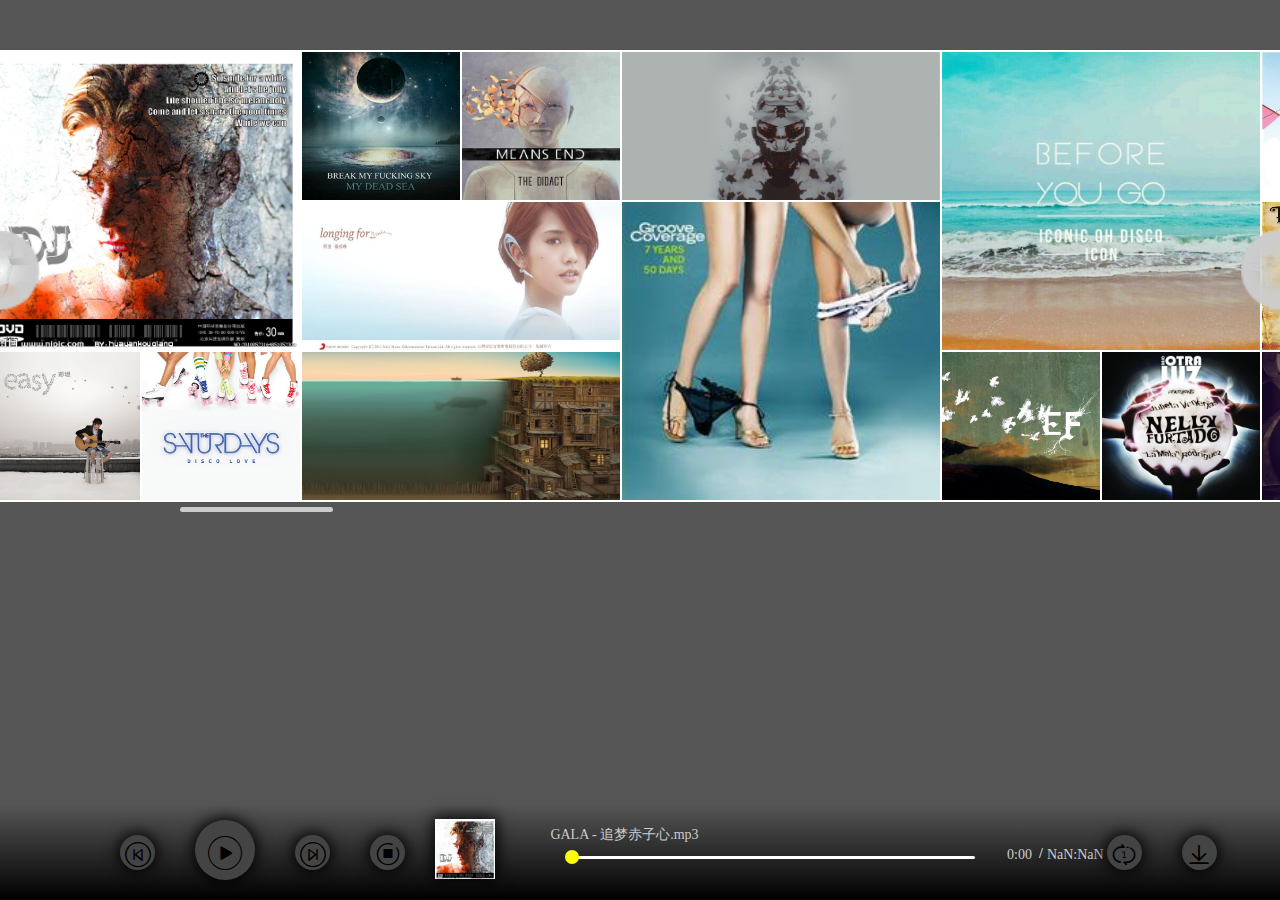
==== commit 57ac6b02: "sad" ====
--- a/index.html
+++ b/index.html
@@ -2,7 +2,7 @@
 <html lang="en">
 <head>
 	<meta charset="UTF-8">
-	<title>h5音频</title>
+	<title>my H5 music,do you like?</title>
 	<link rel="stylesheet" href="css/iconfont.css">
 	 <link rel="stylesheet" type="text/css" href="css/base.css" media="all" />
     <link rel="stylesheet" type="text/css" href="css/gallery-slider.css" />
@@ -699,4 +699,4 @@
                     [04:42.18]不妥协直到变老
                     [04:48.66]
                     [04:50.34]
-                    [04:52.33]-==END==-在那么我一定会协直到变老</div> -->+                    [04:52.33]-==END==-在那么我一定会协直到变老</div> -->
